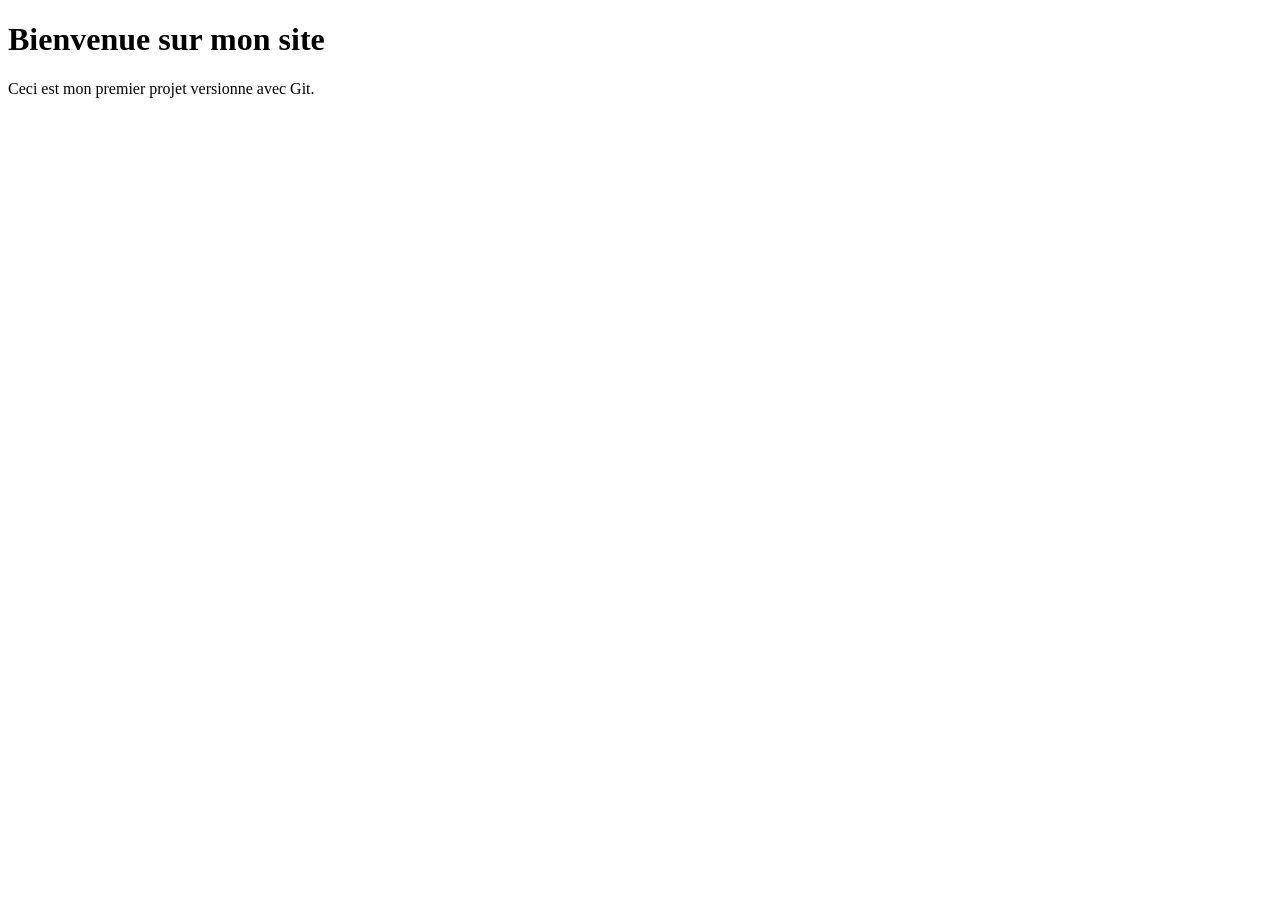
==== index.html @ b43e6810 "Premier commit : ajout de la page d'accueil" ====
<!DOCTYPE html>
<html lang="fr">
<head>
    <meta charset="UTF-8">
    <meta name="viewport" content="width=device-width, initial-scale=1.0">
    <title>Mon Site</title>
</head>
<body>
    <h1>Bienvenue sur mon site</h1>
    <p>Ceci est mon premier projet versionne avec Git.</p>
</body>
</html>
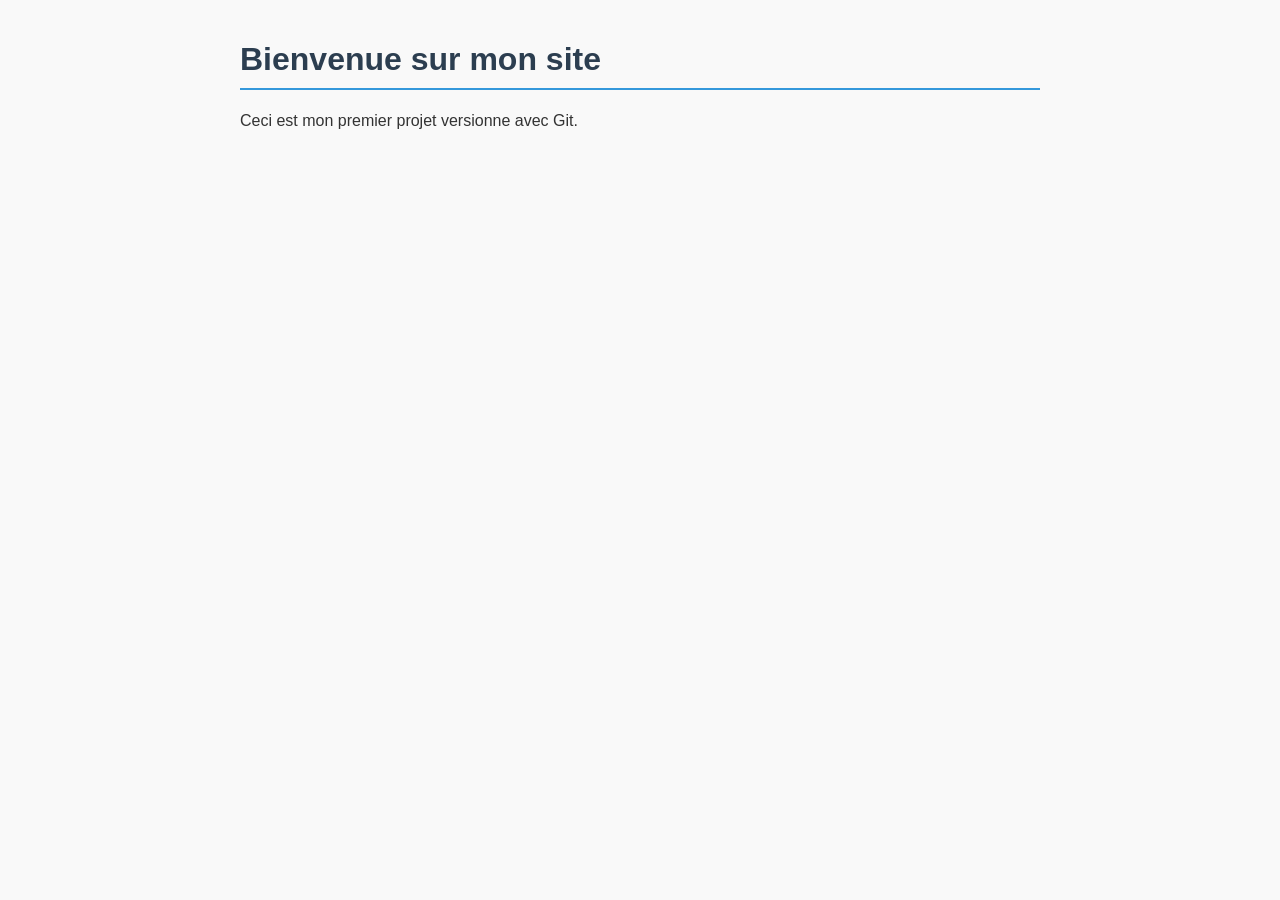
==== commit 91efad5a: "Lier le CSS aux pages" ====
--- a/index.html
+++ b/index.html
@@ -1,5 +1,6 @@
 <!DOCTYPE html>
 <html lang="fr">
+    <link rel="stylesheet" href="style.css">
 <head>
     <meta charset="UTF-8">
     <meta name="viewport" content="width=device-width, initial-scale=1.0">
--- a/style.css
+++ b/style.css
@@ -0,0 +1,13 @@
+body {
+    font-family: Arial, sans-serif;
+    max-width: 800px;
+    margin: 0 auto;
+    padding: 20px;
+    background-color: #f9f9f9;
+    color: #333;
+    }
+    h1 {
+    color: #2c3e50;
+    border-bottom: 2px solid #3498db;
+    padding-bottom: 10px;
+    }
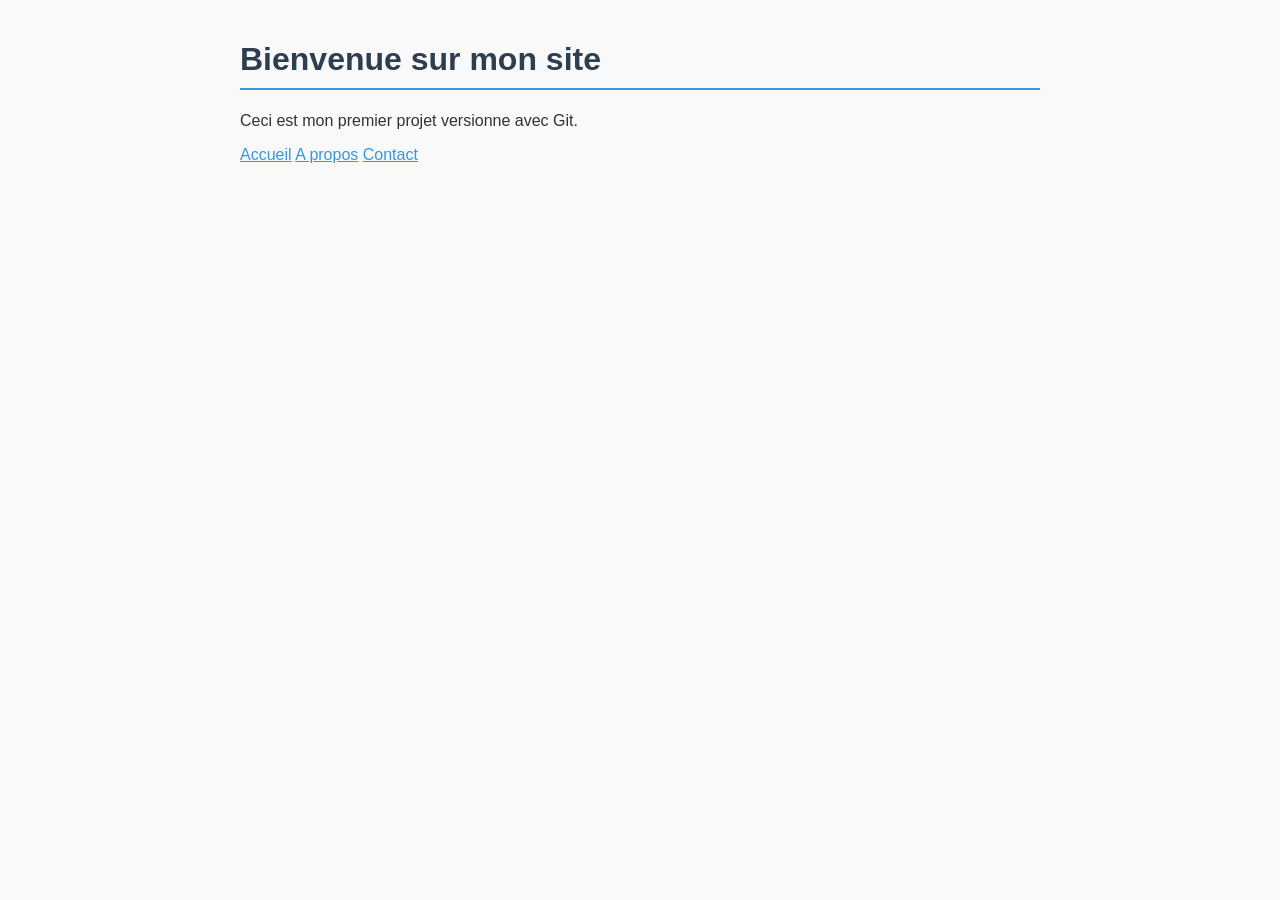
==== commit 60555b79: "Ajouter la navigation" ====
--- a/index.html
+++ b/index.html
@@ -1,7 +1,7 @@
 <!DOCTYPE html>
 <html lang="fr">
+<head>
     <link rel="stylesheet" href="style.css">
-<head>
     <meta charset="UTF-8">
     <meta name="viewport" content="width=device-width, initial-scale=1.0">
     <title>Mon Site</title>
@@ -9,5 +9,10 @@
 <body>
     <h1>Bienvenue sur mon site</h1>
     <p>Ceci est mon premier projet versionne avec Git.</p>
+    <nav>
+        <a href="index.html">Accueil</a>
+        <a href="about.html">A propos</a>
+        <a href="contact.html">Contact</a>
+        </nav>
 </body>
 </html>
--- a/style.css
+++ b/style.css
@@ -10,4 +10,6 @@
     color: #2c3e50;
     border-bottom: 2px solid #3498db;
     padding-bottom: 10px;
-    }+    }
+    a { color: #3498db; }
+    a:hover { color: #2c3e50; }
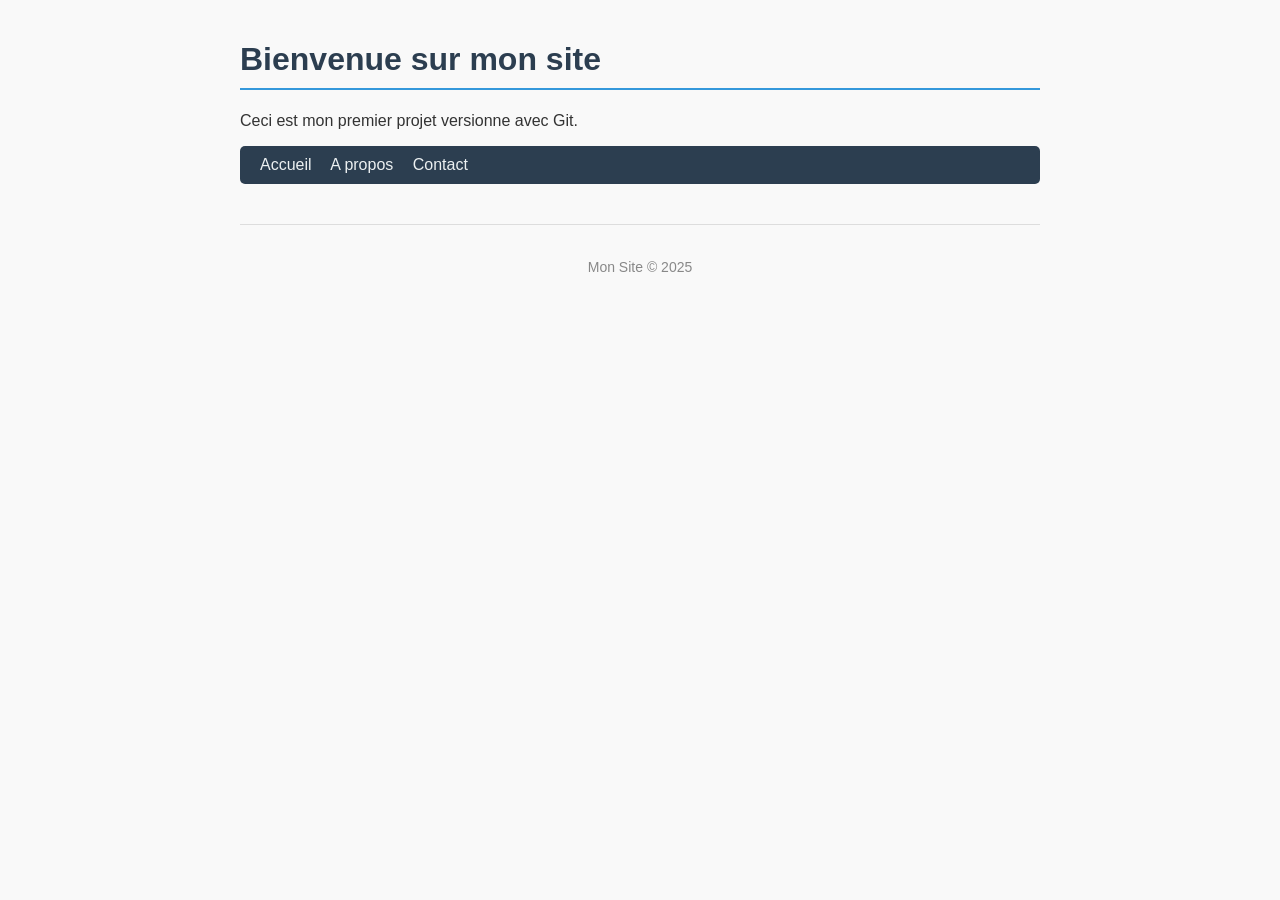
==== commit 388f19fa: "Ajouter un footer a toutes les pages" ====
--- a/index.html
+++ b/index.html
@@ -14,5 +14,8 @@
         <a href="about.html">A propos</a>
         <a href="contact.html">Contact</a>
         </nav>
+    <footer>
+        <p>Mon Site © 2025</p>
+    </footer>
 </body>
 </html>
--- a/style.css
+++ b/style.css
@@ -12,4 +12,26 @@
     padding-bottom: 10px;
     }
     a { color: #3498db; }
-    a:hover { color: #2c3e50; }+    a:hover { color: #2c3e50; }
+    nav {
+        background-color: #2c3e50;
+        padding: 10px 20px;
+        border-radius: 5px;
+        margin-bottom: 20px;
+       }
+       nav a {
+        color: #ecf0f1;
+        text-decoration: none;
+        margin-right: 15px;
+       }
+       nav a:hover {
+        text-decoration: underline;
+       }
+    footer {
+        margin-top: 40px;
+        padding-top: 20px;
+        border-top: 1px solid #ddd;
+        text-align: center;
+        color: #888;
+        font-size: 14px;
+       }
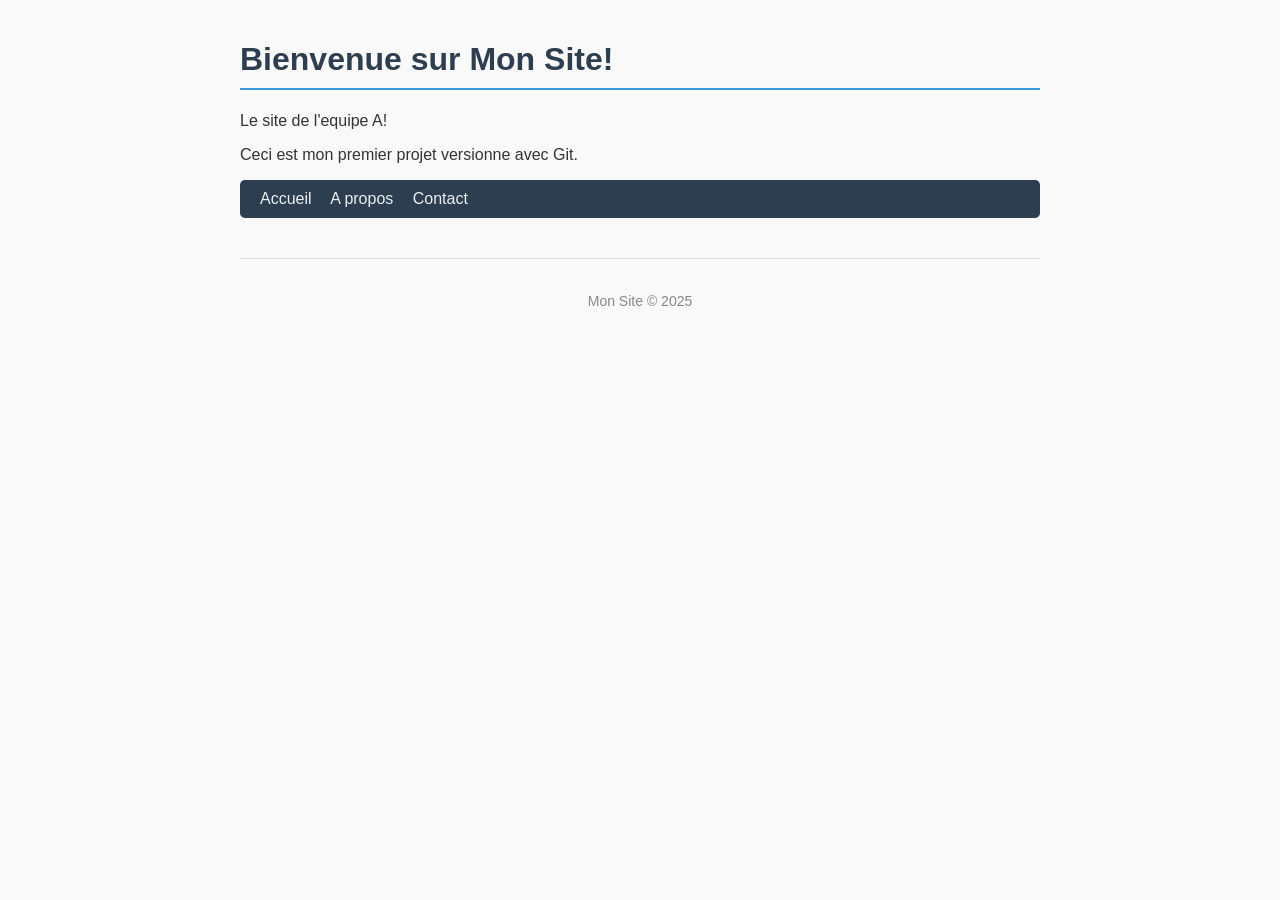
==== commit c967a389: "modif index" ====
--- a/index.html
+++ b/index.html
@@ -7,7 +7,7 @@
     <title>Mon Site</title>
 </head>
 <body>
-    <h1>Bienvenue sur mon site</h1>
+    <h1>Bienvenue sur Mon Site!</h1><p>Le site de l'equipe A!</p>
     <p>Ceci est mon premier projet versionne avec Git.</p>
     <nav>
         <a href="index.html">Accueil</a>
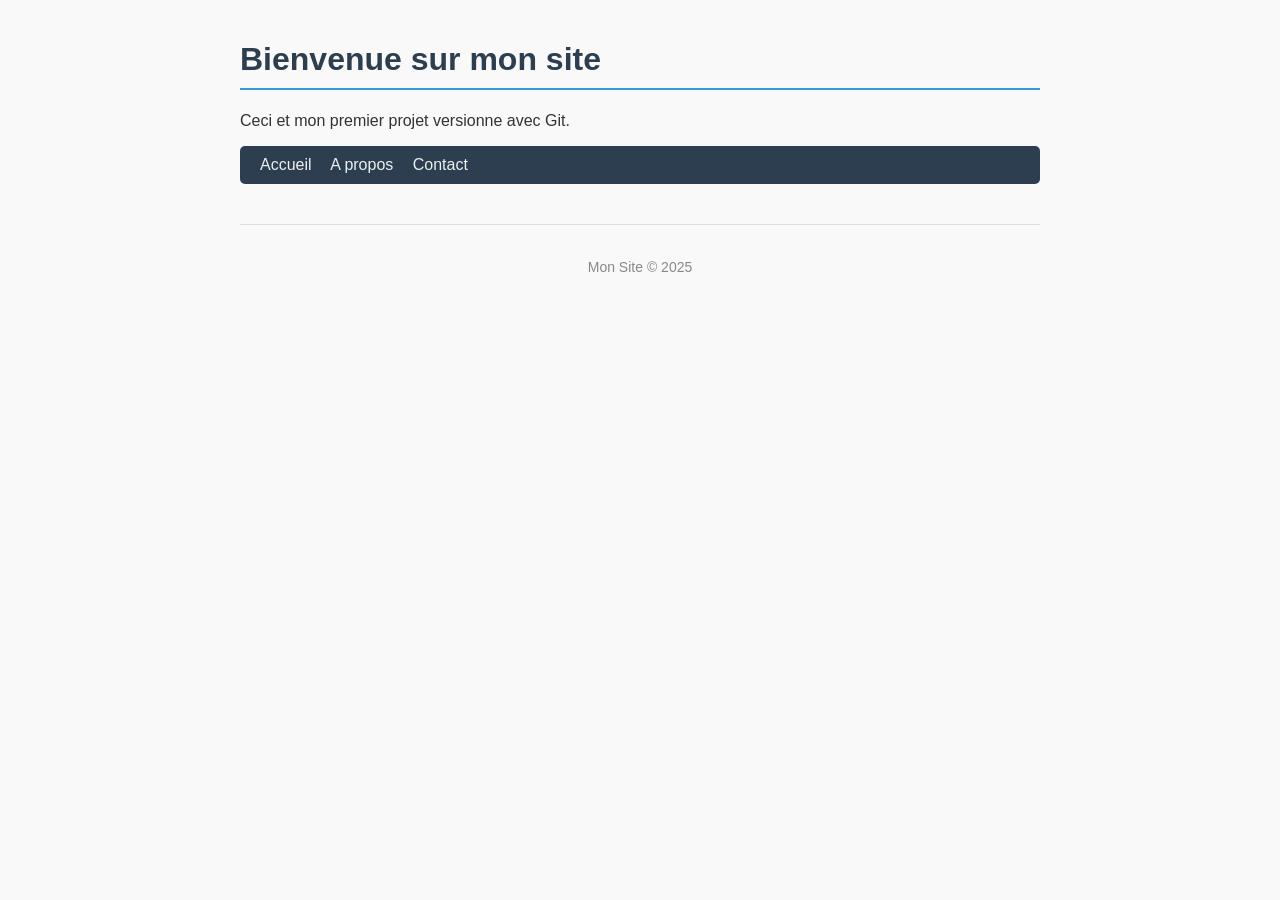
==== commit da8821bf: "Modifier le header (version B)" ====
--- a/index.html
+++ b/index.html
@@ -7,8 +7,8 @@
     <title>Mon Site</title>
 </head>
 <body>
-    <h1>Bienvenue sur Mon Site!</h1><p>Le site de l'equipe A!</p>
-    <p>Ceci est mon premier projet versionne avec Git.</p>
+    <h1>Bienvenue sur mon site</h1>
+    <p>Ceci et mon premier projet versionne avec Git.</p>
     <nav>
         <a href="index.html">Accueil</a>
         <a href="about.html">A propos</a>
